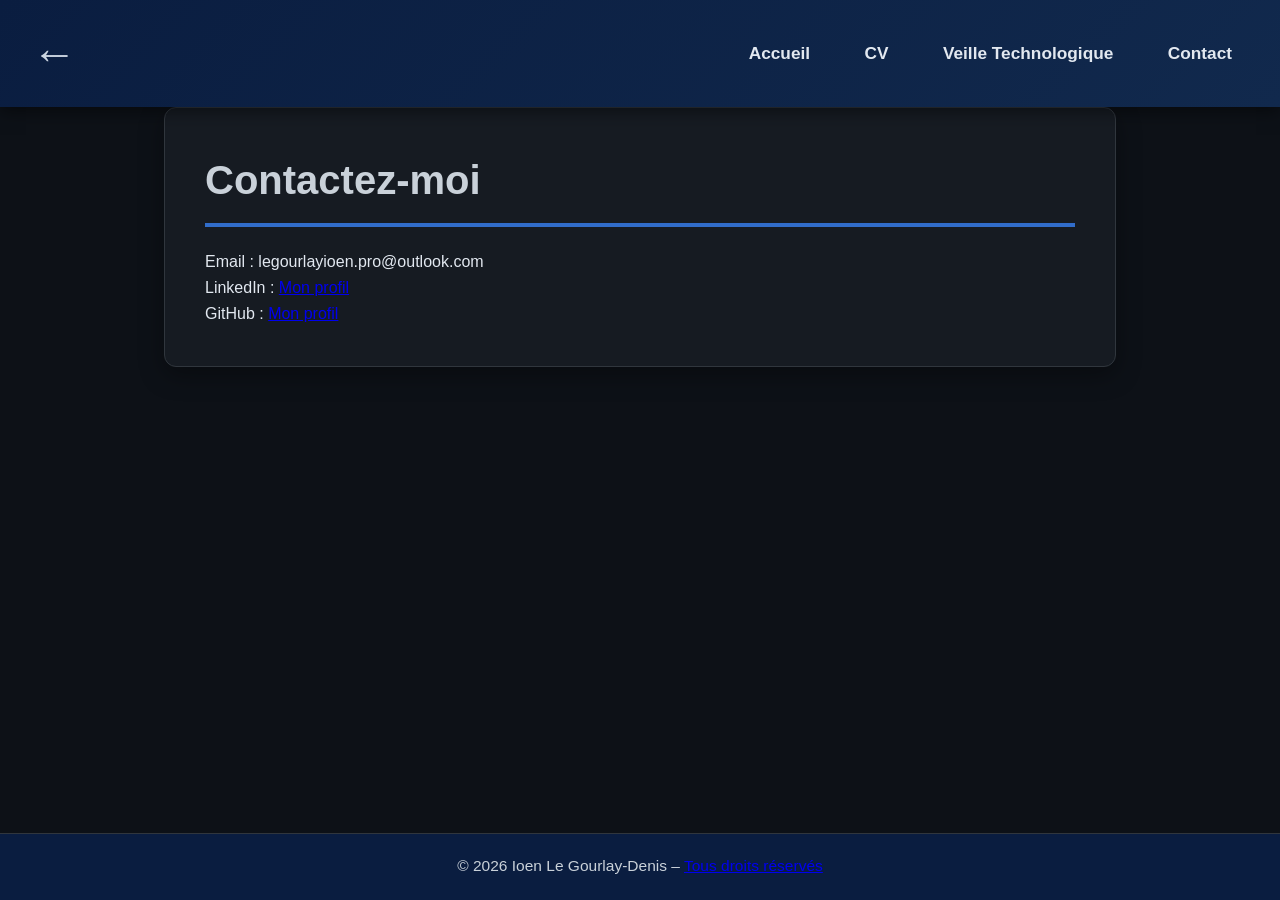
==== contact.html @ e7b421e2 "Add files via upload" ====
<!DOCTYPE html>
<html lang="fr">
<head>
    <meta charset="UTF-8">
    <meta name="viewport" content="width=device-width, initial-scale=1.0">
    <title>Contact - Ioen Le Gourlay-Denis</title>
    <link rel="stylesheet" href="styles.css">
</head>
<body>
    <header>
		<a href="javascript:history.back()" class="back-arrow" title="Retour à la page précédente">←</a>
		<nav>
			<ul>
                <li><a href="index.html">Accueil</a></li>
                <li><a href="cv.html">CV</a></li>
                <li><a href="veilletechnologique.html">Veille Technologique</a></li>
                <li><a href="contact.html">Contact</a></li>
			</ul>
		</nav>
	</header>
    <main>
        <section id="contact">
            <h1>Contactez-moi</h1>
            <p>Email : legourlayioen.pro@outlook.com</p>
            <p>LinkedIn : <a href="https://www.linkedin.com/feed/">Mon profil</a> </p>
			<p>GitHub : <a href="https://github.com/IoenLGD">Mon profil</a> </p>
        </section>
    </main>
    <footer>
		<p>© 2026 Ioen Le Gourlay-Denis – <a href="mentions-legales.html">Tous droits réservés</a></p>
	</footer>
</body>
</html>
---- styles.css ----
/* styles.css - Portfolio Ioen Le Gourlay-Denis - BTS SIO SISR */
/* Version DARK MODE - février 2026 - Page d'accueil plein écran */

* {
    margin: 0;
    padding: 0;
    box-sizing: border-box;
}

html {
    height: 100%;
}

body {
    font-family: 'Segoe UI', Tahoma, Geneva, Verdana, sans-serif;
    background-color: #0d1117;          /* GitHub-like dark fond */
    color: #e2e8f0;                     /* texte principal clair */
    line-height: 1.6;
    min-height: 100vh;
    margin: 0;
    padding: 0;
    display: flex;
    flex-direction: column;
}

/* Barre du haut – version plus sombre */
header {
    background: linear-gradient(135deg, #0a1d40 0%, #11294d 100%);
    padding: 1.1rem 2rem;
    position: sticky;
    top: 0;
    z-index: 100;
    box-shadow: 0 4px 16px rgba(0, 0, 0, 0.5);
    display: flex;
    align-items: center;
    justify-content: space-between;
    flex-shrink: 0;                     /* le header ne rétrécit pas */
}

/* Flèche retour */
.back-arrow {
    font-size: 2.8rem;
    color: #cbd5e1;
    text-decoration: none;
    font-weight: bold;
    transition: all 0.3s ease;
}

.back-arrow:hover {
    color: #93c5fd;
    transform: scale(1.15);
}

/* Menu */
nav {
    display: flex;
    justify-content: flex-end;
}

nav ul {
    display: flex;
    gap: 1.4rem;
    list-style: none;
}

nav ul li a {
    color: #e2e8f0;
    text-decoration: none;
    font-weight: 600;
    font-size: 1.08rem;
    padding: 0.55rem 1rem;
    border-radius: 6px;
    transition: all 0.3s ease;
}

nav ul li a:hover,
nav ul li a.active {
    background: rgba(255, 255, 255, 0.08);
    transform: translateY(-2px);
}

/* Contenu principal → prend tout l'espace restant */
main {
    flex: 1 0 auto;                     /* grandit pour remplir l'écran */
    max-width: 1000px;
    margin: 0 auto;
    padding: 0 1.5rem;
    width: 100%;
}

/* Hero - Page d'accueil → plein écran */
.hero {
    min-height: 100vh;                  /* minimum = hauteur complète de l'écran */
    display: flex;
    flex-direction: column;
    justify-content: center;            /* centre verticalement */
    align-items: center;                /* centre horizontalement */
    text-align: center;
    background: #161b22;
    padding: 5rem 2rem 6rem;            /* espace respirant en haut/bas */
    border-radius: 12px;
    margin: 1rem auto;                  /* petite marge pour ne pas coller aux bords */
    border: 1px solid #30363d;
    max-width: 1000px;
    width: 90%;                         /* ou 100% si tu veux vraiment tout prendre */
    box-sizing: border-box;
}

.hero-content {
    max-width: 800px;
    width: 100%;
}

.profile-photo {
    width: 160px;
    height: 160px;
    border-radius: 50%;
    object-fit: cover;
    border: 4px solid #316dca;
    margin-bottom: 2rem;
    box-shadow: 0 8px 25px rgba(49, 109, 202, 0.25);
}

.hero h1 {
    font-size: 3.2rem;
    margin-bottom: 0.5rem;
    color: #c9d1d9;
}

.hero h2 {
    font-size: 2.2rem;
    color: #a5d6ff;
    margin-bottom: 1rem;
}

.tagline {
    font-size: 1.4rem;
    color: #8b9ec7;
    margin-bottom: 2.5rem;
}

.bio {
    font-size: 1.15rem;
    color: #a0aec0;
    margin-bottom: 3rem;
    line-height: 1.7;
}

.bio p {
    margin: 1.2rem 0;
}

/* Styles généraux des sections (pour les autres pages) */
section {
    background: #161b22;
    padding: 2.5rem;
    border-radius: 12px;
    box-shadow: 0 8px 24px rgba(0, 0, 0, 0.35);
    margin-bottom: 3rem;
    border: 1px solid #30363d;
}

h1 {
    color: #c9d1d9;
    font-size: 2.5rem;
    margin-bottom: 1.4rem;
    padding-bottom: 0.7rem;
    border-bottom: 4px solid #316dca;
}

h2 {
    color: #a5d6ff;
    font-size: 1.85rem;
    margin: 2rem 0 1rem;
    position: relative;
}

h2::after {
    content: '';
    display: block;
    width: 65px;
    height: 3px;
    background: #316dca;
    margin-top: 0.7rem;
}

.btn {
    display: inline-block;
    background: #316dca;
    color: white;
    padding: 0.85rem 1.7rem;
    text-decoration: none;
    border-radius: 8px;
    font-weight: 600;
    transition: all 0.3s ease;
}

.btn:hover {
    background: #388bfd;
    transform: translateY(-3px);
    box-shadow: 0 10px 20px rgba(49, 109, 202, 0.4);
}

.btn-group {
    text-align: center;
    margin: 2rem 0;
}

/* Styles CV (inchangé) */
.cv-header {
    text-align: center;
    padding-bottom: 2.2rem;
    border-bottom: 3px solid #316dca;
    margin-bottom: 2.5rem;
}

.cv-header h1 {
    font-size: 2.9rem;
    margin-bottom: 0.5rem;
    border: none;
}

.cv-header p {
    font-size: 1.12rem;
    margin: 0.5rem 0;
    color: #a0aec0;
}

.cv-block {
    margin: 2rem 0;
    padding-bottom: 1.5rem;
    border-bottom: 1px solid #30363d;
}

.cv-block:last-child {
    border-bottom: none;
}

.cv-block ul {
    list-style: none;
    padding-left: 0;
}

.cv-block ul li {
    margin: 0.9rem 0;
    padding-left: 1.8rem;
    position: relative;
}

.cv-block ul li::before {
    content: "•";
    color: #58a6ff;
    position: absolute;
    left: 0;
    font-size: 1.5rem;
}

/* Projets / Stages */
.projet, .stage {
    background: #1f2937;
    padding: 1.8rem;
    border-radius: 10px;
    margin: 1.8rem 0;
    border-left: 5px solid #316dca;
}

.projet h2, .stage h2 {
    margin-top: 0;
    font-size: 1.6rem;
}

/* Blocs code */
pre {
    background: #0d1117;
    color: #c9d1d9;
    padding: 1.3rem;
    border-radius: 9px;
    overflow-x: auto;
    font-size: 0.96rem;
    margin: 1.1rem 0;
    border: 1px solid #30363d;
}

code {
    font-family: 'Consolas', 'Courier New', monospace;
}

/* Images */
img {
    max-width: 100%;
    border-radius: 9px;
    margin: 1.4rem 0;
    box-shadow: 0 5px 15px rgba(0,0,0,0.5);
}

/* Footer */
footer {
    background: #0a1d40;
    color: #c9d1d9;
    text-align: center;
    padding: 1.3rem;
    margin-top: auto;                   /* pousse le footer en bas */
    font-size: 0.97rem;
    border-top: 1px solid #30363d;
}

/* Responsive */
@media (max-width: 900px) {
    header {
        flex-direction: column;
        padding: 1.2rem;
    }
    .back-arrow {
        margin-bottom: 1rem;
        font-size: 2.6rem;
        align-self: flex-start;
    }
    nav ul {
        flex-wrap: wrap;
        justify-content: center;
        gap: 1.2rem;
    }
    main {
        padding: 1rem;
    }
    section, .hero {
        padding: 2rem;
    }
}

@media (max-width: 768px) {
    .hero {
        padding: 4rem 1.5rem 5rem;
    }
    .hero h1 {
        font-size: 2.6rem;
    }
    .profile-photo {
        width: 140px;
        height: 140px;
    }
}

@media (max-width: 500px) {
    .btn {
        display: block;
        margin: 0.8rem auto;
        width: 90%;
        text-align: center;
    }
    nav ul li a {
        font-size: 1rem;
        padding: 0.5rem 0.9rem;
    }
}
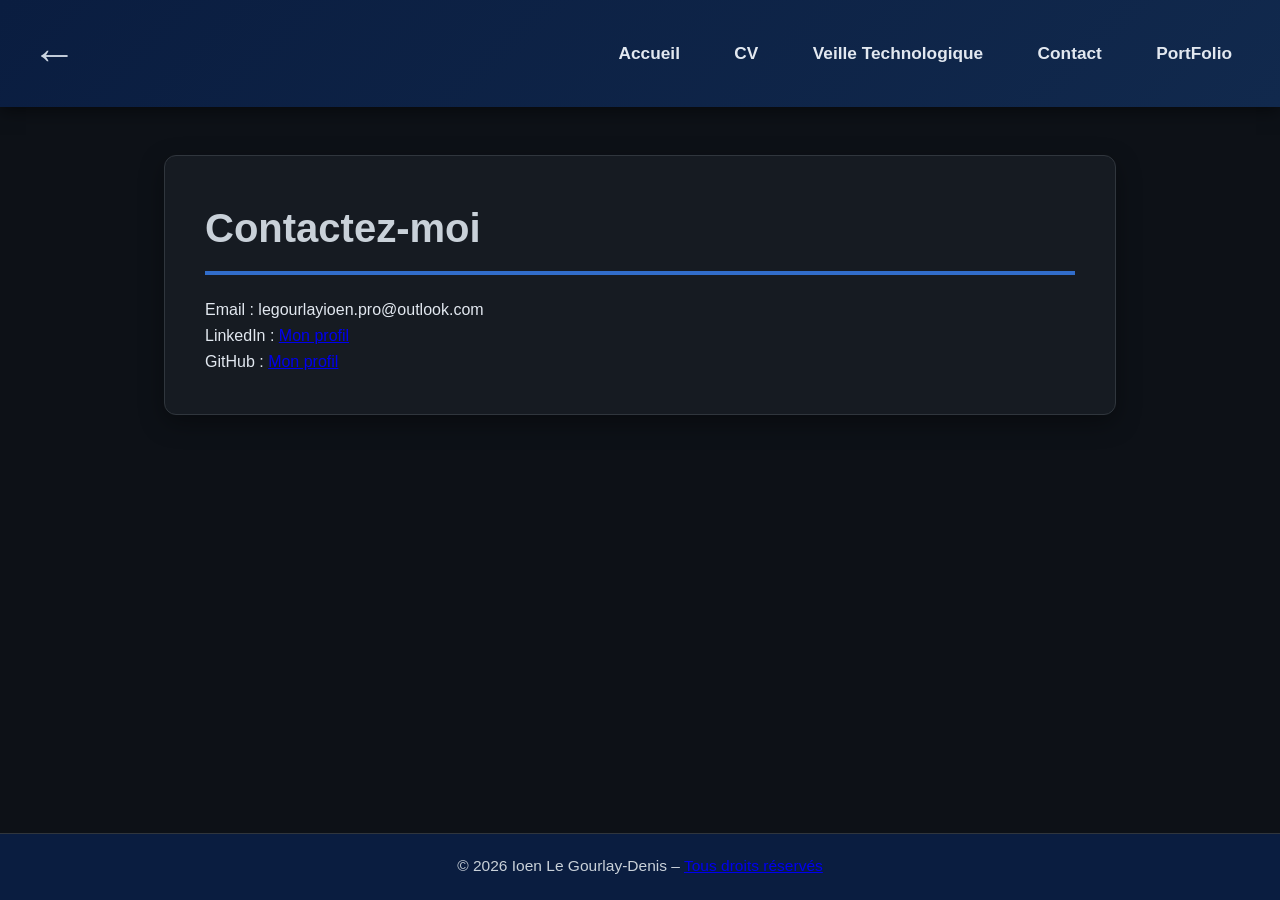
==== commit 6c789353: "Update contact.html" ====
--- a/contact.html
+++ b/contact.html
@@ -15,6 +15,7 @@
                 <li><a href="cv.html">CV</a></li>
                 <li><a href="veilletechnologique.html">Veille Technologique</a></li>
                 <li><a href="contact.html">Contact</a></li>
+				<li><a href="portfolio.html">PortFolio</a></li>
 			</ul>
 		</nav>
 	</header>
@@ -30,4 +31,4 @@
 		<p>© 2026 Ioen Le Gourlay-Denis – <a href="mentions-legales.html">Tous droits réservés</a></p>
 	</footer>
 </body>
-</html>+</html>
--- a/styles.css
+++ b/styles.css
@@ -84,7 +84,7 @@
     flex: 1 0 auto;                     /* grandit pour remplir l'écran */
     max-width: 1000px;
     margin: 0 auto;
-    padding: 0 1.5rem;
+    padding: 3rem 1.5rem 1.5rem;       /* ← MODIFIÉ : 3rem en haut pour espacer sous la nav */
     width: 100%;
 }
 
@@ -321,7 +321,7 @@
         gap: 1.2rem;
     }
     main {
-        padding: 1rem;
+        padding: 3rem 1rem 1rem;       /* on garde l'espace en haut même en responsive */
     }
     section, .hero {
         padding: 2rem;
